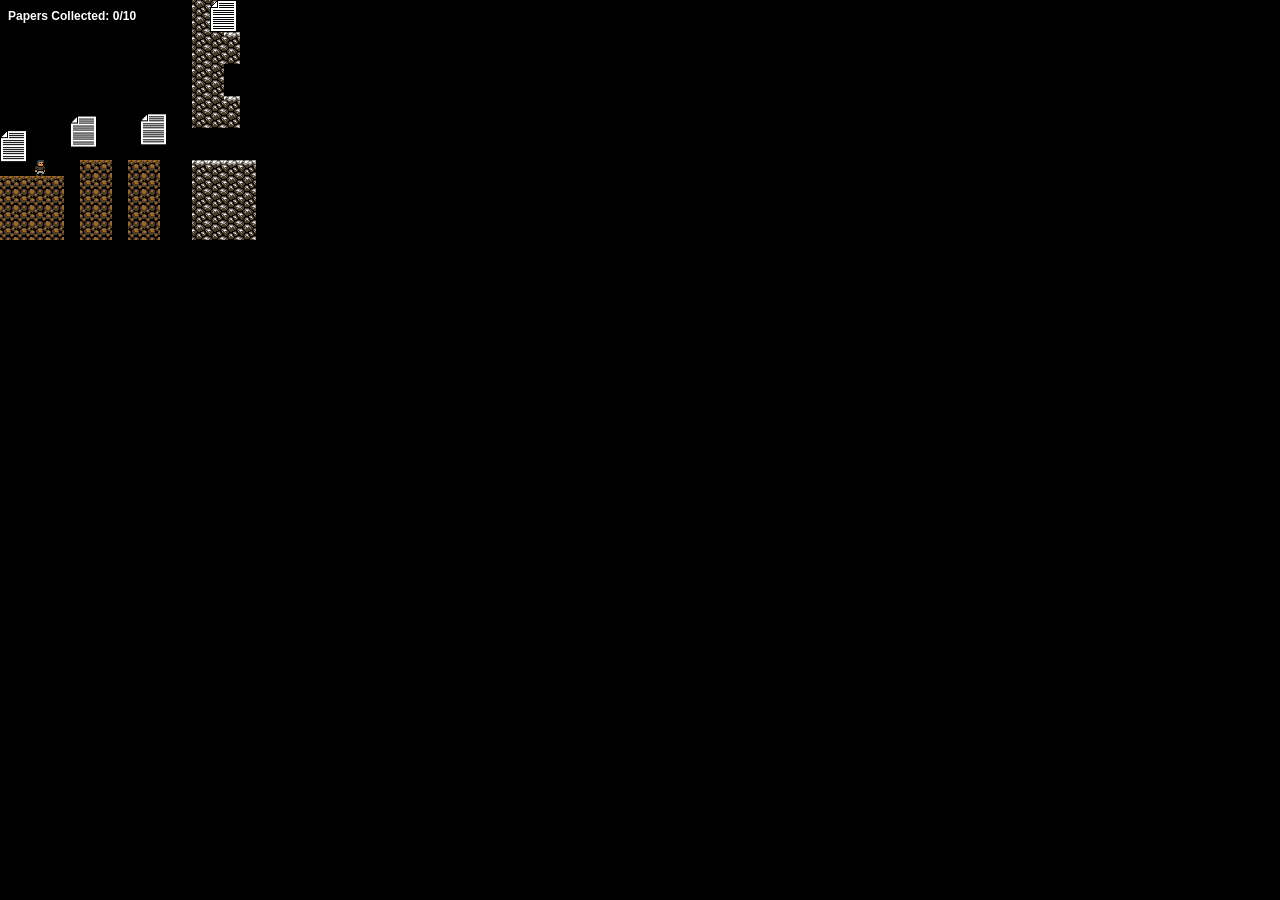
==== game/index.html @ 57da6950 "progress" ====
<!DOCTYPE html>
<html>

	<head>
		<meta charset="utf-8" />
		<meta name="viewport" content="width=device-width, initial-scale=1, maximum-scale=1, minimum-scale=1, user-scalable=no" />
		<title>\\ --Final Project-- //</title>
		<script type="text/javascript" src="js/phaser.js"></script>

        <!-- <script src="js/states/BootState.js"></script>
        <script src="js/states/LoadingState.js"></script>
        <script src="js/states/TiledState.js"></script>
        <script src="js/prefabs/Prefab.js"></script>
        <script src="js/prefabs/Player.js"></script>
        <script src="js/prefabs/Enemy.js"></script>
        <script src="js/prefabs/FlyingEnemy.js"></script>
        <script src="js/prefabs/Goal.js"></script> -->

        <script type="text/javascript" src="js/oldcode.js"></script>

		<style>
		  body {
		    padding: 0px;
		    margin: 0px;
		    background-color: black;
		  }
		  </style>
	</head>

	<body>
	</body>
</html>
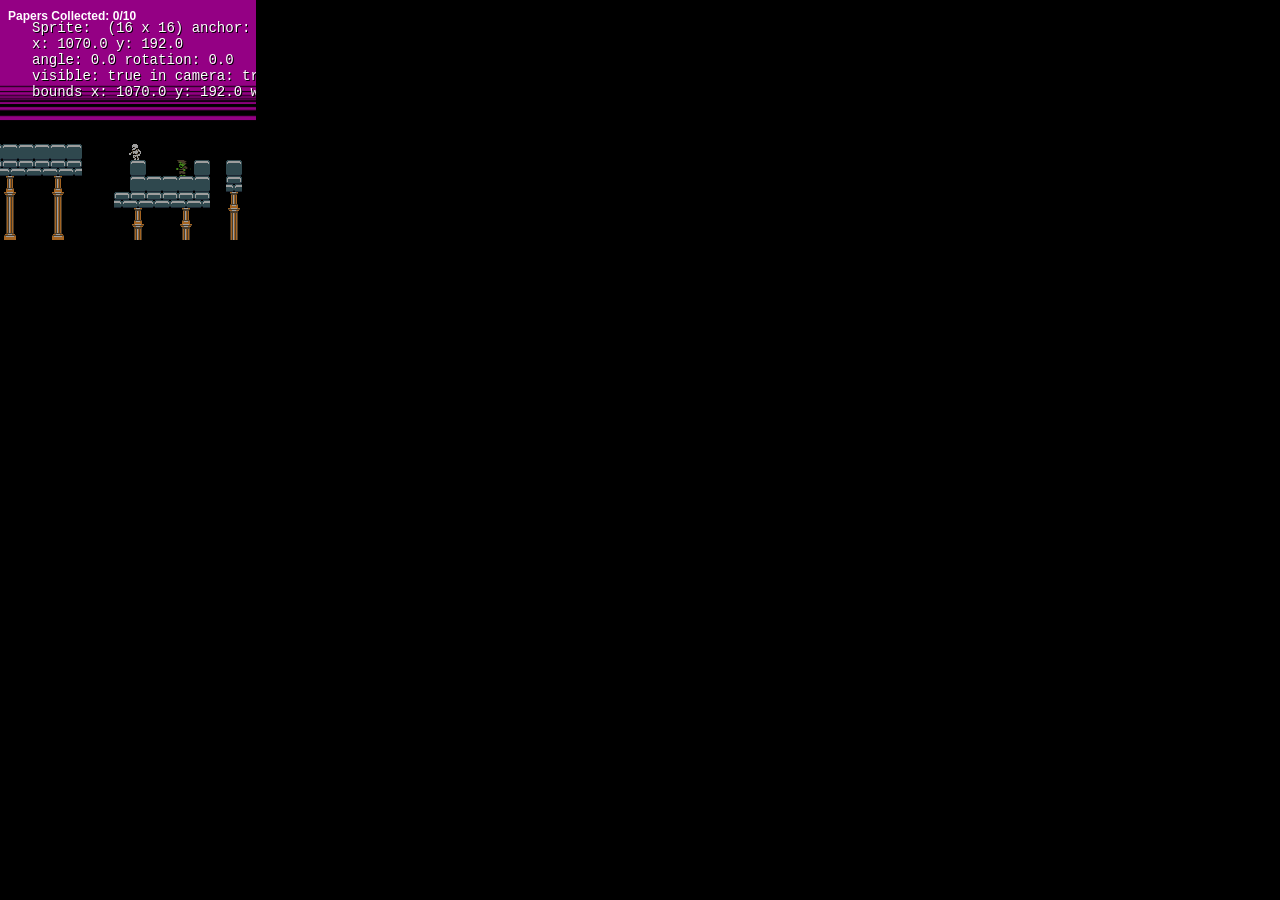
==== commit 84d6ff65: "Add blank JS states, rename oldcode.js tp game.js" ====
--- a/game/index.html
+++ b/game/index.html
@@ -16,7 +16,7 @@
         <script src="js/prefabs/FlyingEnemy.js"></script>
         <script src="js/prefabs/Goal.js"></script> -->
 
-        <script type="text/javascript" src="js/oldcode.js"></script>
+        <script type="text/javascript" src="js/game.js"></script>
 
 		<style>
 		  body {
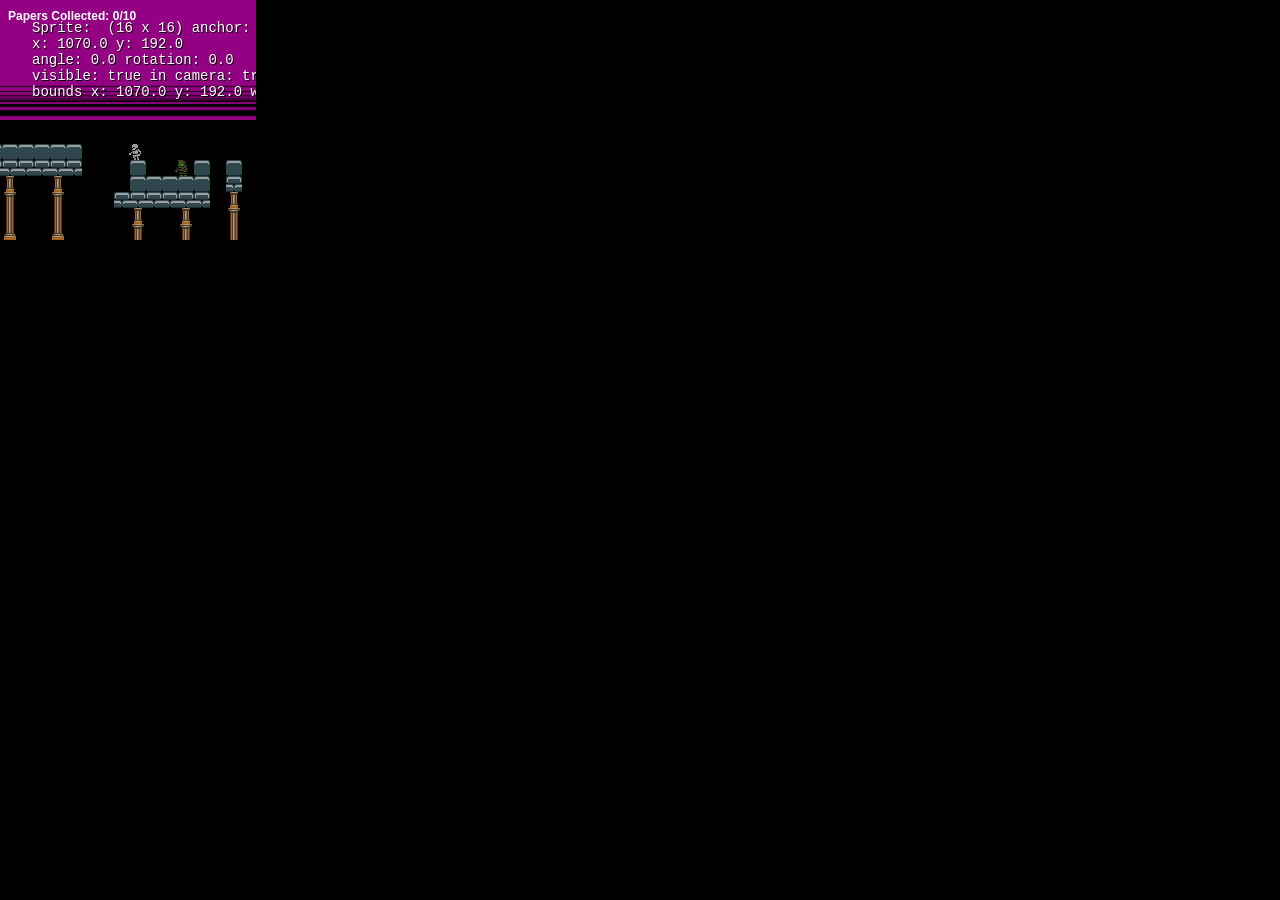
==== commit 12f3a12e: "clean up HTML file" ====
--- a/game/index.html
+++ b/game/index.html
@@ -1,32 +1,24 @@
 <!DOCTYPE html>
 <html>
 
-	<head>
-		<meta charset="utf-8" />
-		<meta name="viewport" content="width=device-width, initial-scale=1, maximum-scale=1, minimum-scale=1, user-scalable=no" />
-		<title>\\ --Final Project-- //</title>
-		<script type="text/javascript" src="js/phaser.js"></script>
+<head>
+	<meta charset="utf-8" />
+	<meta name="viewport" content="width=device-width, initial-scale=1, maximum-scale=1, minimum-scale=1, user-scalable=no" />
+	<title>\\ --Final Project-- //</title>
+	<script type="text/javascript" src="js/phaser.js"></script>
 
-        <!-- <script src="js/states/BootState.js"></script>
-        <script src="js/states/LoadingState.js"></script>
-        <script src="js/states/TiledState.js"></script>
-        <script src="js/prefabs/Prefab.js"></script>
-        <script src="js/prefabs/Player.js"></script>
-        <script src="js/prefabs/Enemy.js"></script>
-        <script src="js/prefabs/FlyingEnemy.js"></script>
-        <script src="js/prefabs/Goal.js"></script> -->
+	<script type="text/javascript" src="js/game.js"></script>
 
-        <script type="text/javascript" src="js/game.js"></script>
+	<style>
+		body {
+			padding: 0px;
+			margin: 0px;
+			background-color: black;
+		}
+	</style>
+</head>
 
-		<style>
-		  body {
-		    padding: 0px;
-		    margin: 0px;
-		    background-color: black;
-		  }
-		  </style>
-	</head>
+<body>
+</body>
 
-	<body>
-	</body>
 </html>
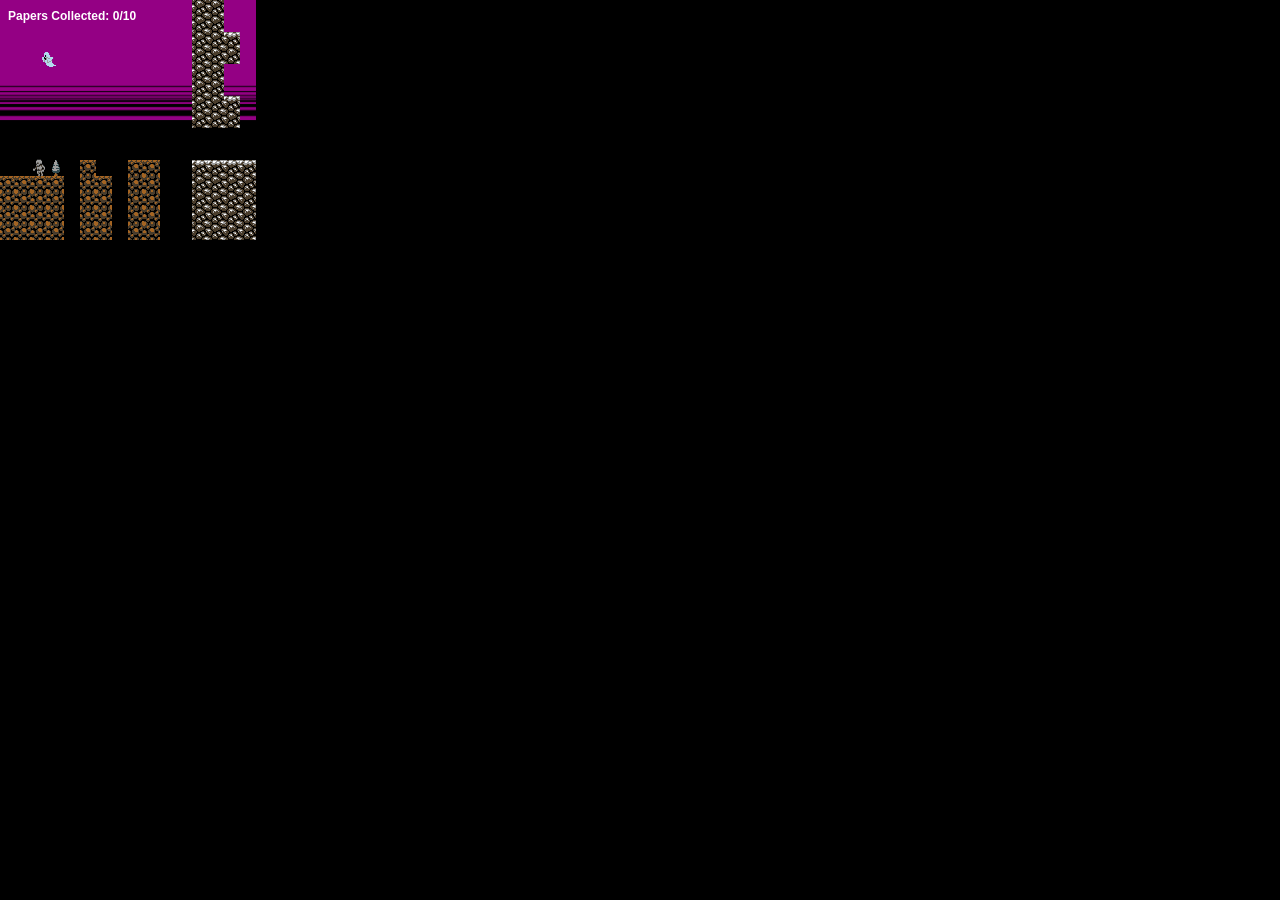
==== commit 129ed9de: "change enemy bounce height" ====
--- a/game/index.html
+++ b/game/index.html
@@ -4,21 +4,21 @@
 <head>
 	<meta charset="utf-8" />
 	<meta name="viewport" content="width=device-width, initial-scale=1, maximum-scale=1, minimum-scale=1, user-scalable=no" />
-	<title>\\ --Final Project-- //</title>
+	<title>--\\ Super Skeleton Castle //--</title>
+</head>
+
+<body>
+	<style>
+		body {
+			padding: 0px;
+			margin: 0 auto;
+			background-color: black;
+		}
+	</style>
+
 	<script type="text/javascript" src="js/phaser.js"></script>
 
 	<script type="text/javascript" src="js/game.js"></script>
-
-	<style>
-		body {
-			padding: 0px;
-			margin: 0px;
-			background-color: black;
-		}
-	</style>
-</head>
-
-<body>
 </body>
 
 </html>
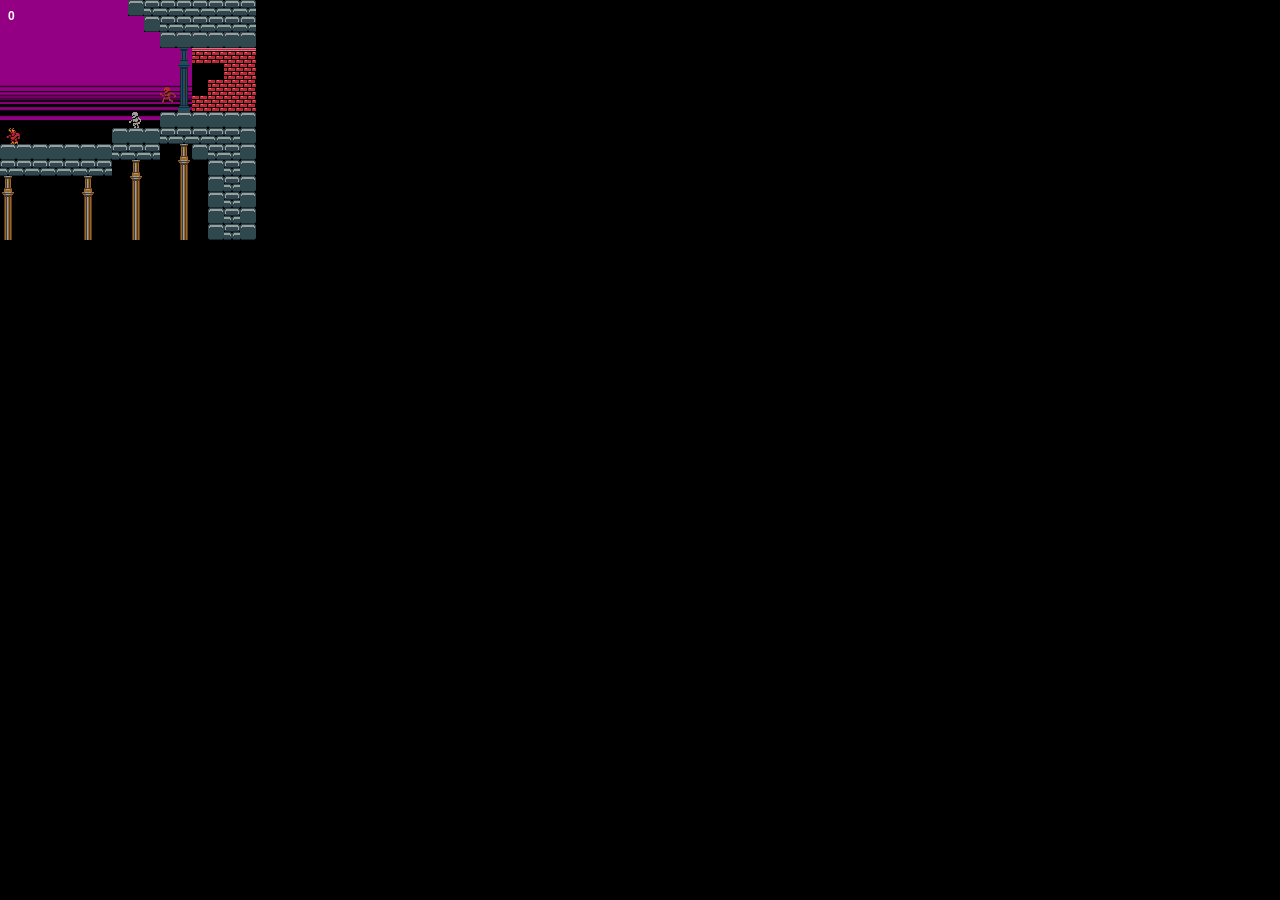
==== commit e2eb827f: "level and enemys done" ====
--- a/game/index.html
+++ b/game/index.html
@@ -17,7 +17,7 @@
 	</style>
 
 	<script type="text/javascript" src="js/phaser.js"></script>
-
+	<script type="text/javascript" src="js/title.js"></script>
 	<script type="text/javascript" src="js/game.js"></script>
 </body>
 
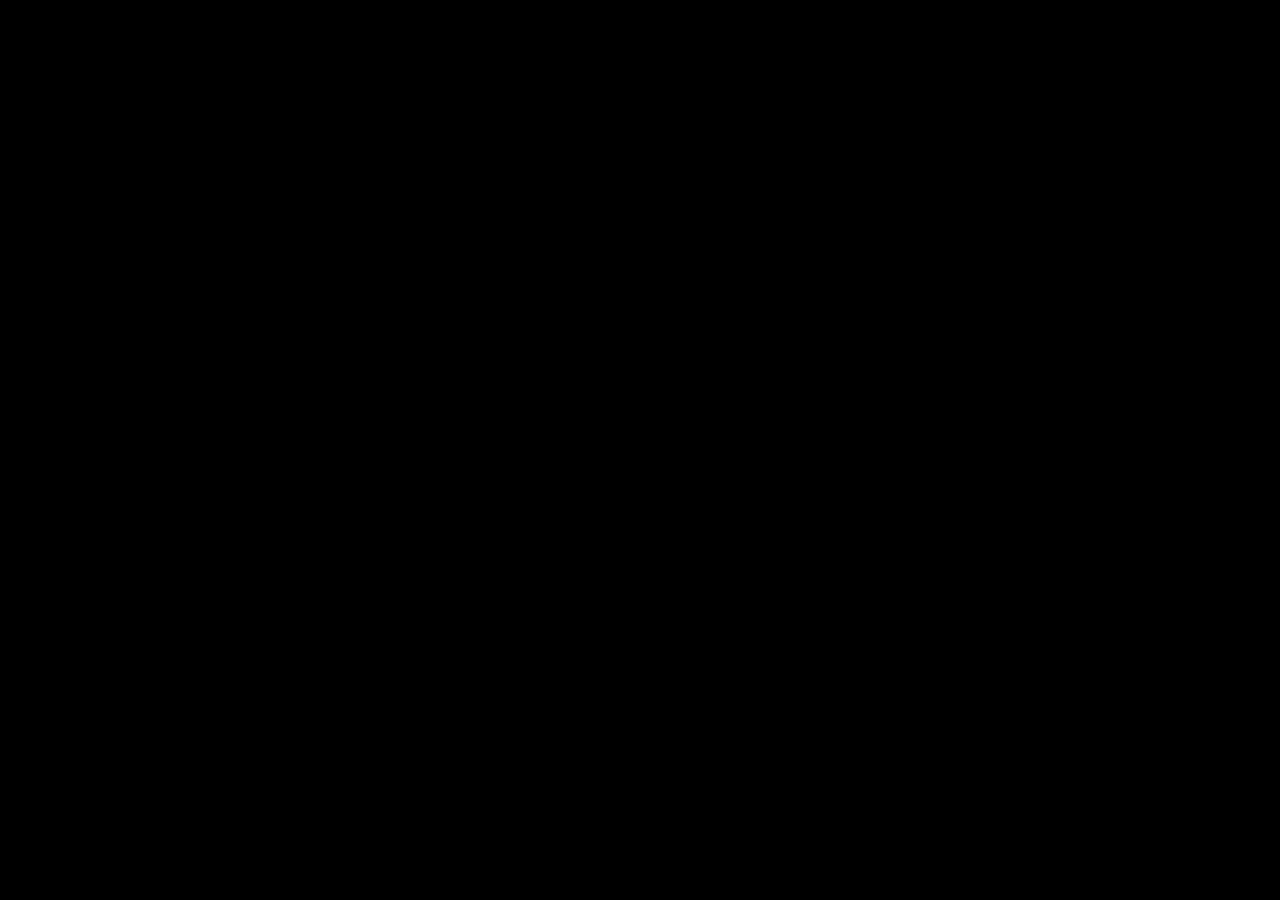
==== commit 703cf464: "states almost working" ====
--- a/game/index.html
+++ b/game/index.html
@@ -5,6 +5,14 @@
 	<meta charset="utf-8" />
 	<meta name="viewport" content="width=device-width, initial-scale=1, maximum-scale=1, minimum-scale=1, user-scalable=no" />
 	<title>--\\ Super Skeleton Castle //--</title>
+	<script type="text/javascript" src="js/phaser.js"></script>
+
+	<script type="text/javascript" src="js/boot.js"></script>
+	<script type="text/javascript" src="js/title.js"></script>
+	<script type="text/javascript" src="js/game.js"></script>
+	<script type="text/javascript" src="js/end.js"></script>
+	<script type="text/javascript" src="js/main.js"></script>
+
 </head>
 
 <body>
@@ -16,9 +24,7 @@
 		}
 	</style>
 
-	<script type="text/javascript" src="js/phaser.js"></script>
-	<script type="text/javascript" src="js/title.js"></script>
-	<script type="text/javascript" src="js/game.js"></script>
+
 </body>
 
 </html>
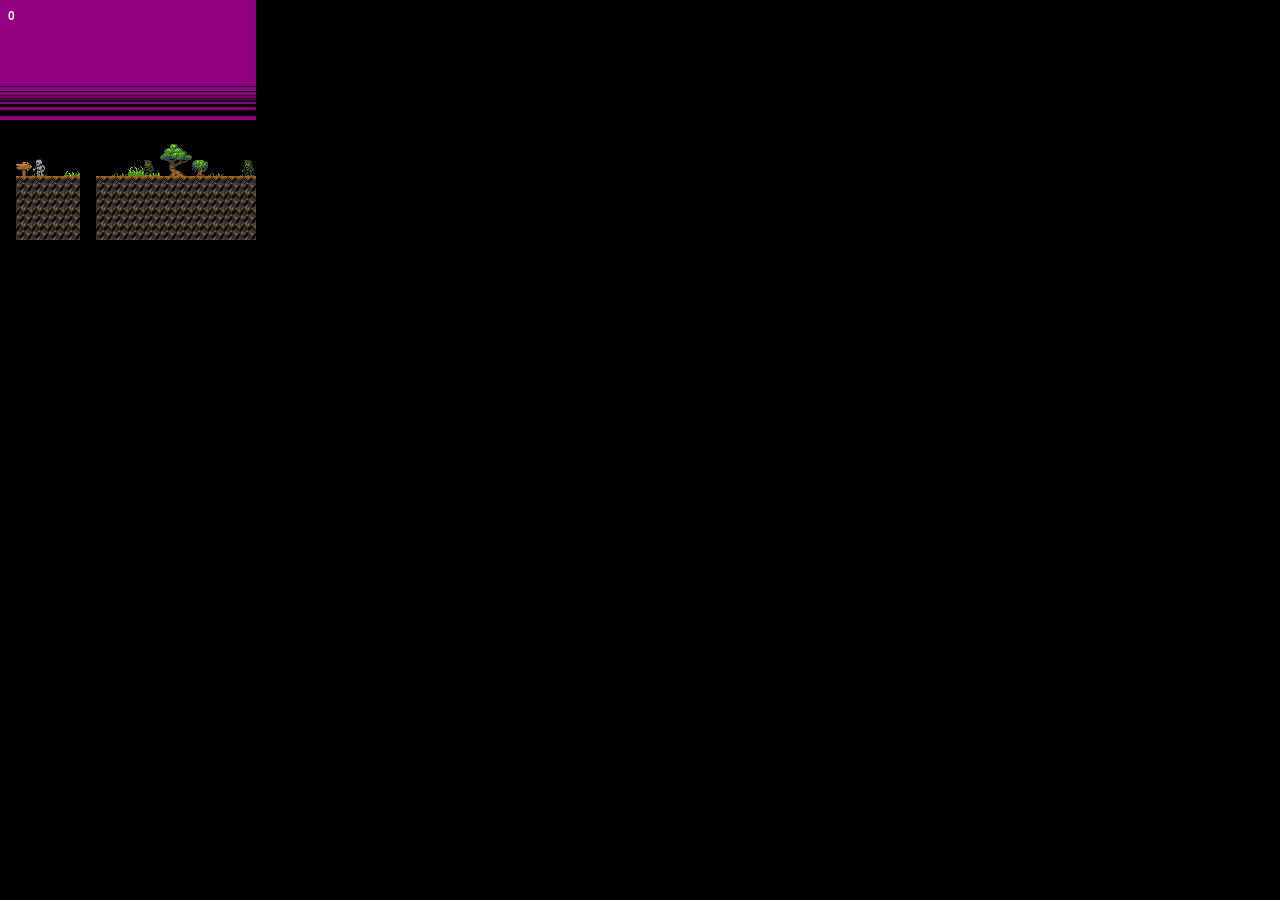
==== commit 47677285: "game working/states not" ====
--- a/game/index.html
+++ b/game/index.html
@@ -7,11 +7,11 @@
 	<title>--\\ Super Skeleton Castle //--</title>
 	<script type="text/javascript" src="js/phaser.js"></script>
 
-	<script type="text/javascript" src="js/boot.js"></script>
-	<script type="text/javascript" src="js/title.js"></script>
+	<!-- <script type="text/javascript" src="js/boot.js"></script>
+	<script type="text/javascript" src="js/title.js"></script> -->
 	<script type="text/javascript" src="js/game.js"></script>
-	<script type="text/javascript" src="js/end.js"></script>
-	<script type="text/javascript" src="js/main.js"></script>
+	<!-- <script type="text/javascript" src="js/end.js"></script>
+	<script type="text/javascript" src="js/main.js"></script> -->
 
 </head>
 
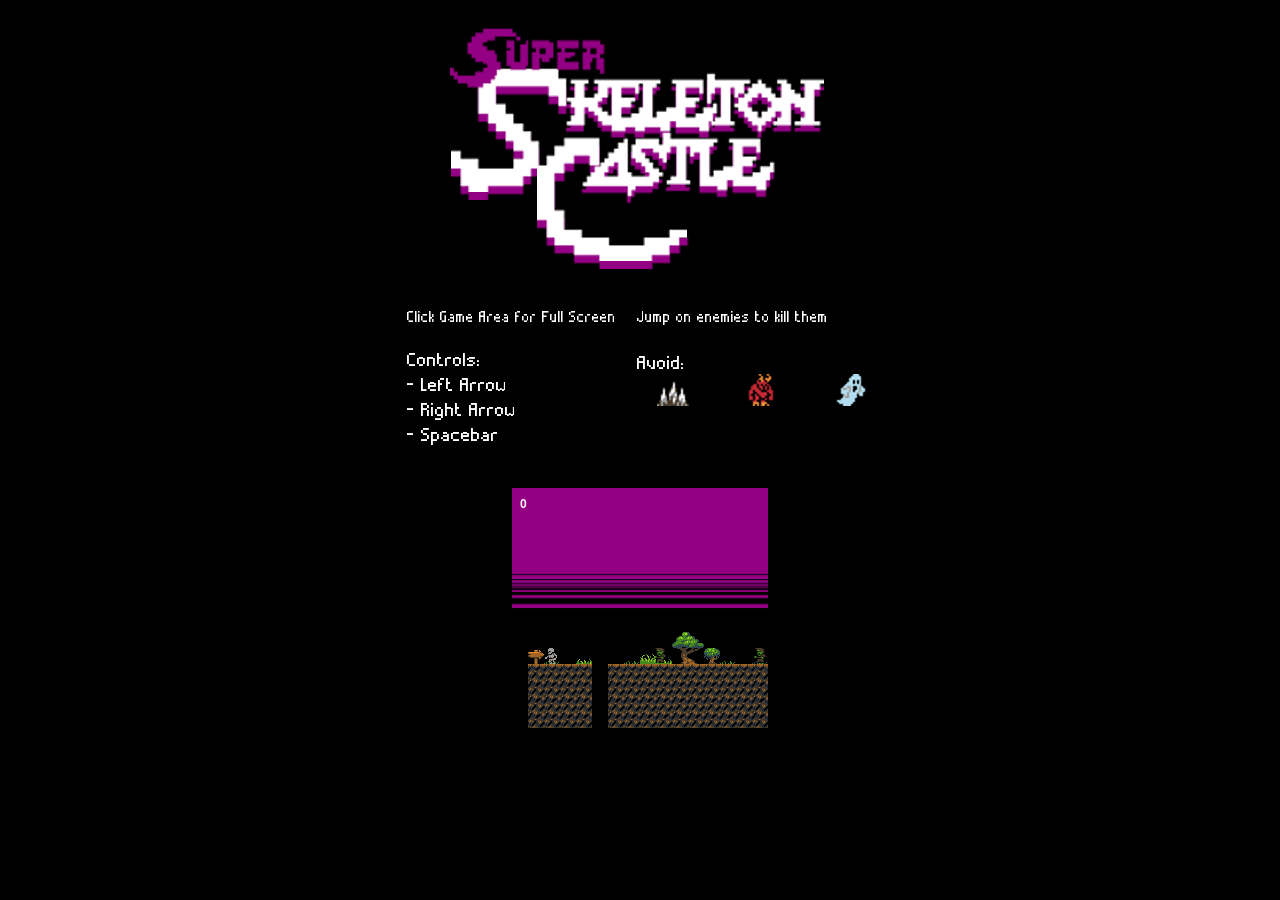
==== commit 42401dd6: "HTML styled" ====
--- a/game/index.html
+++ b/game/index.html
@@ -6,24 +6,25 @@
 	<meta name="viewport" content="width=device-width, initial-scale=1, maximum-scale=1, minimum-scale=1, user-scalable=no" />
 	<title>--\\ Super Skeleton Castle //--</title>
 	<script type="text/javascript" src="js/phaser.js"></script>
+	<link rel="stylesheet" href="https://meyerweb.com/eric/tools/css/reset/reset.css">
+	<link rel="stylesheet" href="index.css">
 
 	<!-- <script type="text/javascript" src="js/boot.js"></script>
 	<script type="text/javascript" src="js/title.js"></script> -->
-	<script type="text/javascript" src="js/game.js"></script>
+
 	<!-- <script type="text/javascript" src="js/end.js"></script>
 	<script type="text/javascript" src="js/main.js"></script> -->
 
 </head>
 
 <body>
-	<style>
-		body {
-			padding: 0px;
-			margin: 0 auto;
-			background-color: black;
-		}
-	</style>
 
+
+		<div class="game">
+			<img src="assets/images/site_title_screen.png" alt="">
+			<script type="text/javascript" src="js/game.js"></script>
+			<img src="assets/images/instructions.png" alt="">
+		</div>
 
 </body>
 
--- a/game/index.css
+++ b/game/index.css
@@ -0,0 +1,13 @@
+html {
+  background-color: black;
+}
+
+.game {
+  margin: auto;
+  display: block;
+  width: 40%;
+}
+
+canvas {
+  margin: auto;
+}
